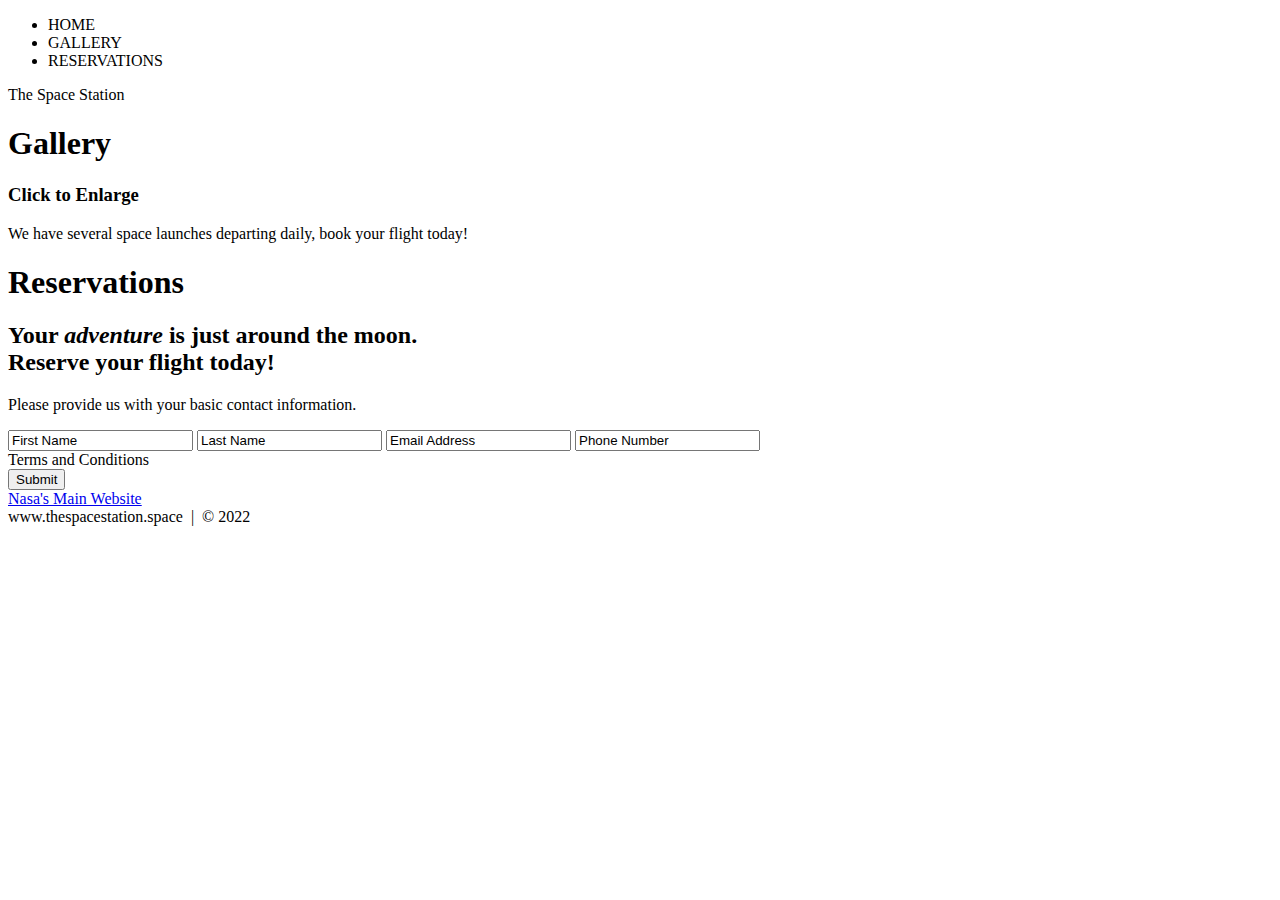
==== index.html @ 23f30620 "Initial commit of Website Project Test" ====
<!DOCTYPE html>
<html lang="en">
	<head>
		<!--Mandatory Follow-Along Coding Exercise-->
		<meta charset="utf-8">
		<title>Space Themed Test Website</title>
	</head>
	
	<body>
		<!--Navigation-->
		<div>
			<div>
				<ul>
					<li>HOME</li>
					<li>GALLERY</li>
					<li>RESERVATIONS</li>
				</ul>
			</div>
		</div>
		<!--Navigation End-->
		
		<!--Home Page-->
		<div>
			<div>
				<div>
					<span>The Space Station</span>
				</div>
			</div>
		</div>
		<!--End Home Page-->
		
		<!--Gallery Section-->
		<section>
			<div>
				<h1>Gallery</h1>
				<div>
				
					<!--Photo-Container 1-->
					<div>
						<div>
							<div>
								<h3>Click to Enlarge</h3>
								<p>We have several space launches departing daily, book your flight today!</p>
							</div>
						</div>
					</div>
					<!--End Photo Container 1-->
					
					
				</div>
			</div>
		</section>
		<!--End Gallery Section-->
		
		<!--RSVP-->
		<section>
			<div>
				<div>
					<h1>Reservations</h1>
					<div>
						<h2><span>Your <em>adventure</em> is just around the moon.</span>
							<br>Reserve your flight today!
						</h2>
						<p>
							Please provide us with your basic contact information.
						</p>
						<div>
							<form action="" method="post">
								<input class="rsvp" type="text" value="First Name">
								<input class="rsvp" type="text" value="Last Name">
								<input class="rsvp" type="text" value="Email Address">
								<input class="rsvp" type="text" value="Phone Number">
								<div class="form-spacer">
									<label class="terms">Terms and Conditions</label>
								</div>
								</div>
									<input type="submit" value="Submit">
								</div>
							</form>
						</div>
					</div>
				</div>
			</div>
		</section>
		<!--END RSVP-->
		
		<!--FOOTER-->
		<div>
			<a href="https://www.nasa.gov/" target="new">Nasa's Main Website</a><br>
			www.thespacestation.space &nbsp;|&nbsp; &copy; 2022
		</div>
		<!--END FOOTER-->
		
	
	</body>
</html>
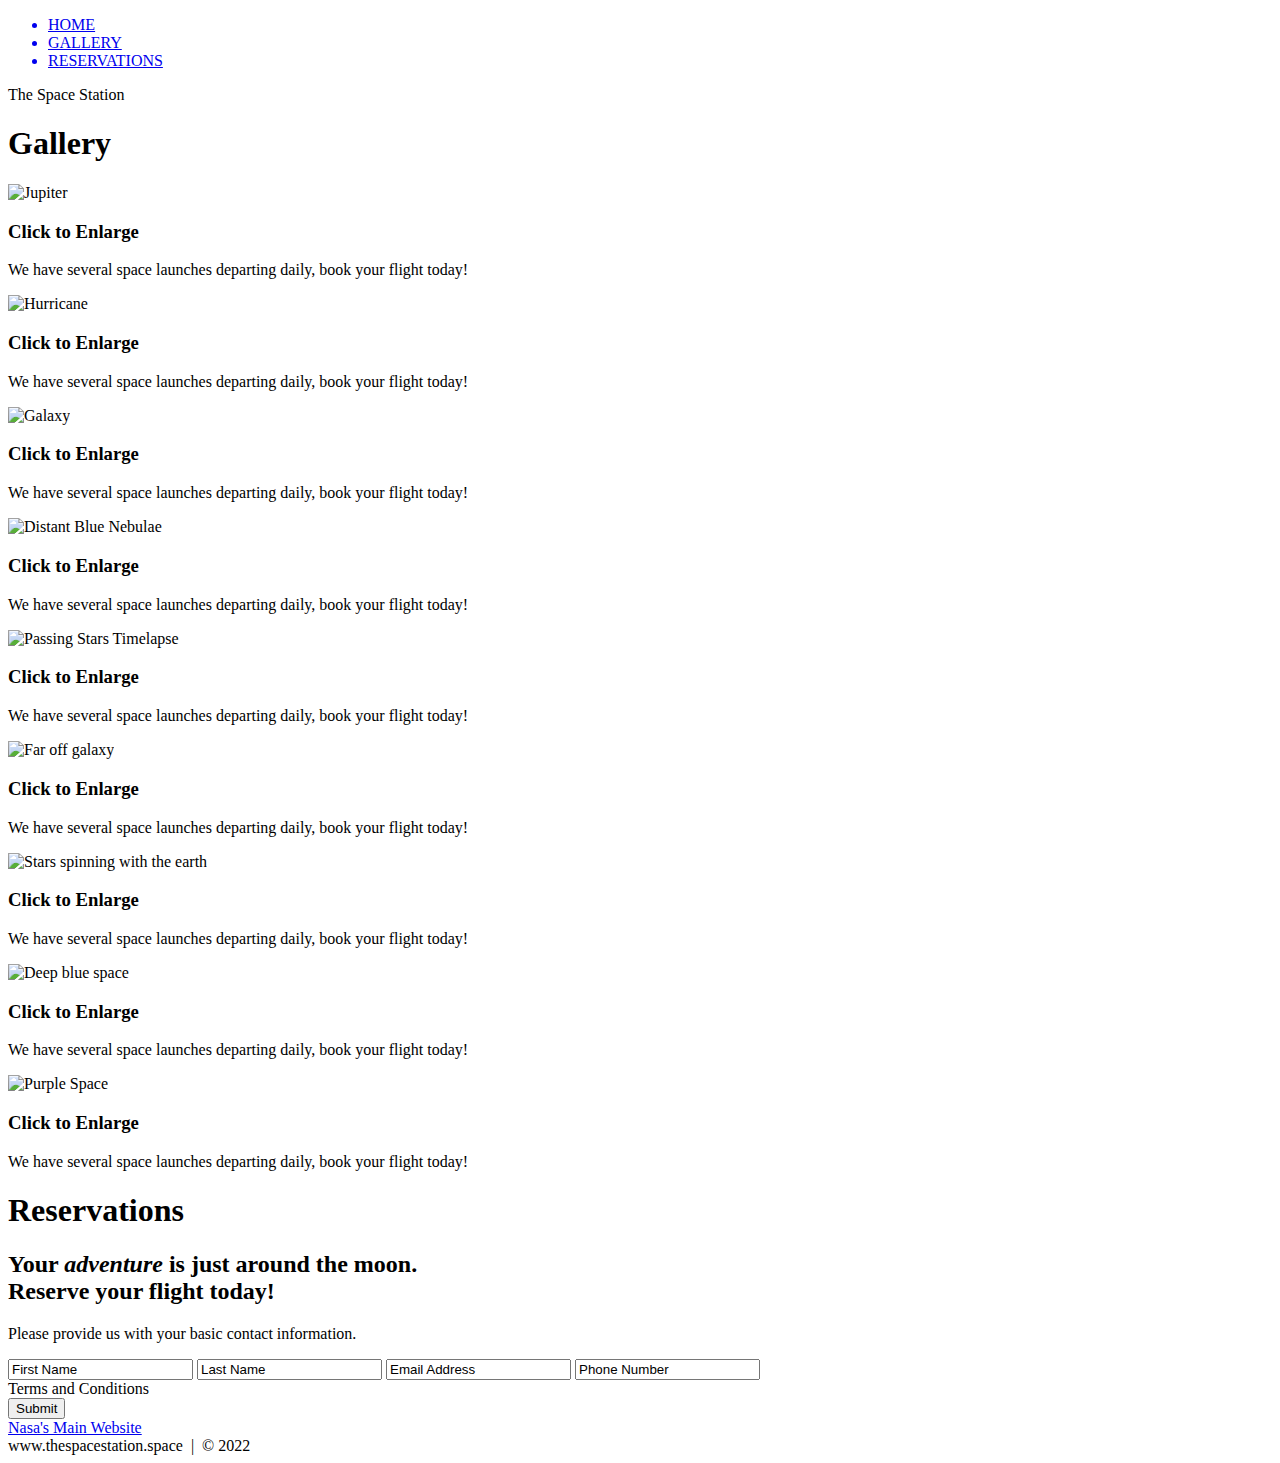
==== commit 8b59c1cc: "Add Photo Contatiners, Images and Nav" ====
--- a/index.html
+++ b/index.html
@@ -11,16 +11,16 @@
 		<div>
 			<div>
 				<ul>
-					<li>HOME</li>
-					<li>GALLERY</li>
-					<li>RESERVATIONS</li>
+					<a href="#home" id="link"><li>HOME</li></a>
+					<a href="#gallery"><li>GALLERY</li></a>
+					<a href="#contact"><li>RESERVATIONS</li></a>
 				</ul>
 			</div>
 		</div>
 		<!--Navigation End-->
 		
 		<!--Home Page-->
-		<div>
+		<div id="home">
 			<div>
 				<div>
 					<span>The Space Station</span>
@@ -31,13 +31,14 @@
 		
 		<!--Gallery Section-->
 		<section>
-			<div>
+			<div id="gallery">
 				<h1>Gallery</h1>
 				<div>
 				
 					<!--Photo-Container 1-->
 					<div>
 						<div>
+							<img src="./images/thumb/thumbnail_1.jpg" alt="Jupiter" width="400" height="250">
 							<div>
 								<h3>Click to Enlarge</h3>
 								<p>We have several space launches departing daily, book your flight today!</p>
@@ -45,6 +46,102 @@
 						</div>
 					</div>
 					<!--End Photo Container 1-->
+					
+					<!--Photo-Container 2-->
+					<div>
+						<div>
+							<img src="./images/thumb/thumbnail_2.jpg" alt="Hurricane" width="400" height="250">
+							<div>
+								<h3>Click to Enlarge</h3>
+								<p>We have several space launches departing daily, book your flight today!</p>
+							</div>
+						</div>
+					</div>
+					<!--End Photo Container 2-->
+					
+					<!--Photo-Container 3-->
+					<div>
+						<div>
+							<img src="./images/thumb/thumbnail_3.jpg" alt="Galaxy" width="400" height="250">
+							<div>
+								<h3>Click to Enlarge</h3>
+								<p>We have several space launches departing daily, book your flight today!</p>
+							</div>
+						</div>
+					</div>
+					<!--End Photo Container 3-->
+					
+					<!--Photo-Container 4-->
+					<div>
+						<div>
+							<img src="./images/thumb/thumbnail_4.jpg" alt="Distant Blue Nebulae" width="400" height="250">
+							<div>
+								<h3>Click to Enlarge</h3>
+								<p>We have several space launches departing daily, book your flight today!</p>
+							</div>
+						</div>
+					</div>
+					<!--End Photo Container 4-->
+					
+					<!--Photo-Container 5-->
+					<div>
+						<div>
+							<img src="./images/thumb/thumbnail_5.jpg" alt="Passing Stars Timelapse" width="400" height="250">
+							<div>
+								<h3>Click to Enlarge</h3>
+								<p>We have several space launches departing daily, book your flight today!</p>
+							</div>
+						</div>
+					</div>
+					<!--End Photo Container 5-->
+					
+					<!--Photo-Container 6-->
+					<div>
+						<div>
+							<img src="./images/thumb/thumbnail_6.jpg" alt="Far off galaxy" width="400" height="250">
+							<div>
+								<h3>Click to Enlarge</h3>
+								<p>We have several space launches departing daily, book your flight today!</p>
+							</div>
+						</div>
+					</div>
+					<!--End Photo Container 6-->
+					
+					<!--Photo-Container 7-->
+					<div>
+						<div>
+							<img src="./images/thumb/thumbnail_7.jpg" alt="Stars spinning with the earth" width="400" height="250">
+							<div>
+								<h3>Click to Enlarge</h3>
+								<p>We have several space launches departing daily, book your flight today!</p>
+							</div>
+						</div>
+					</div>
+					<!--End Photo Container 7-->
+					
+					<!--Photo-Container 8-->
+					<div>
+						<div>
+							<img src="./images/thumb/thumbnail_8.jpg" alt="Deep blue space" width="400" height="250">
+							<div>
+								<h3>Click to Enlarge</h3>
+								<p>We have several space launches departing daily, book your flight today!</p>
+							</div>
+						</div>
+					</div>
+					<!--End Photo Container 8-->
+					
+					<!--Photo-Container 9-->
+					<div>
+						<div>
+						<img src="./images/thumb/thumbnail_9.jpg" alt="Purple Space" width="400" height="250">
+							<div>
+								<h3>Click to Enlarge</h3>
+								<p>We have several space launches departing daily, book your flight today!</p>
+							</div>
+						</div>
+					</div>
+					<!--End Photo Container 9-->
 					
 					
 				</div>
@@ -54,7 +151,7 @@
 		
 		<!--RSVP-->
 		<section>
-			<div>
+			<div id="contact">
 				<div>
 					<h1>Reservations</h1>
 					<div>
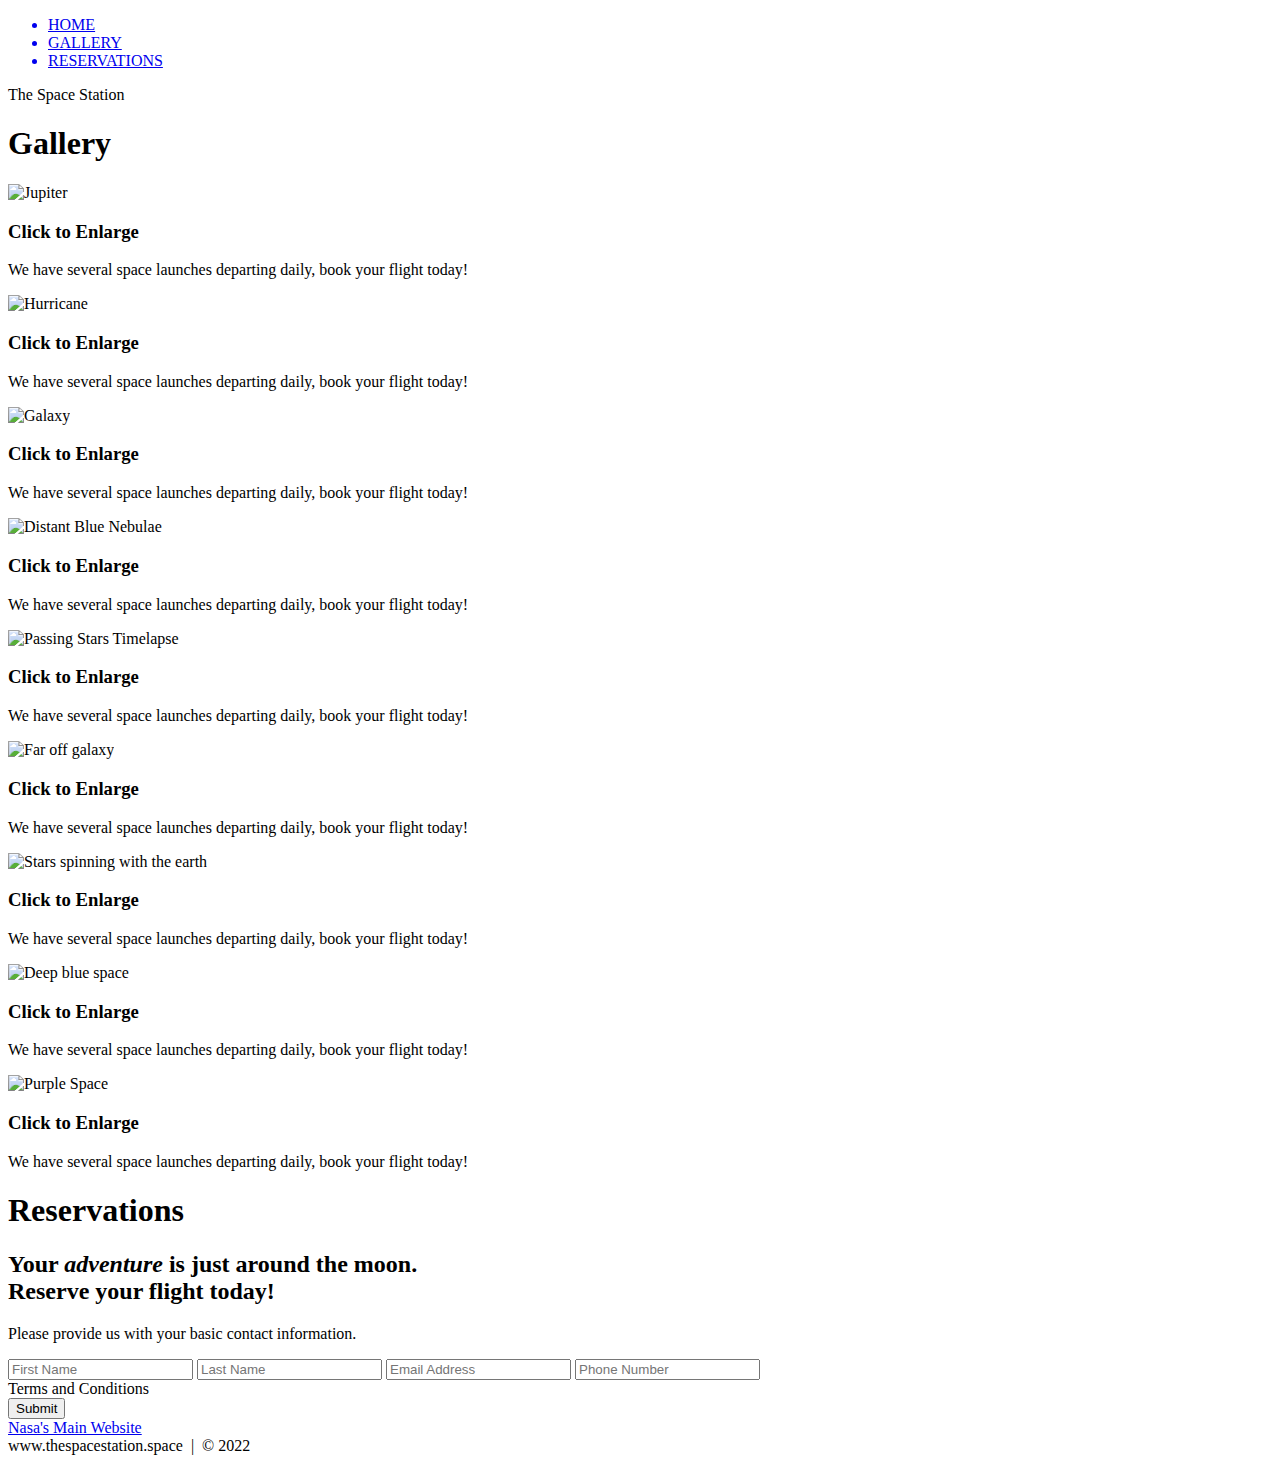
==== commit 8a4213c1: "Update index prep for css styling" ====
--- a/index.html
+++ b/index.html
@@ -3,14 +3,16 @@
 	<head>
 		<!--Mandatory Follow-Along Coding Exercise-->
 		<meta charset="utf-8">
-		<title>Space Themed Test Website</title>
+		<title>The Space Station | Resort</title>
+		<link rel="stylesheet" href="">
+		<link rel="stylesheet" href="">
 	</head>
 	
 	<body>
 		<!--Navigation-->
-		<div>
-			<div>
-				<ul>
+		<div class="wrap">
+			<div class="menu-container">
+				<ul class="menu">
 					<a href="#home" id="link"><li>HOME</li></a>
 					<a href="#gallery"><li>GALLERY</li></a>
 					<a href="#contact"><li>RESERVATIONS</li></a>
@@ -21,25 +23,25 @@
 		
 		<!--Home Page-->
 		<div id="home">
-			<div>
-				<div>
-					<span>The Space Station</span>
+			<div class="container">
+				<div class="text-center">
+					<span class="head-main">The Space Station</span>
 				</div>
 			</div>
 		</div>
 		<!--End Home Page-->
 		
 		<!--Gallery Section-->
-		<section>
-			<div id="gallery">
+		<section id="gallery">
+			<div class="container">
 				<h1>Gallery</h1>
-				<div>
+				<div class="flex-container">
 				
 					<!--Photo-Container 1-->
-					<div>
-						<div>
-							<img src="./images/thumb/thumbnail_1.jpg" alt="Jupiter" width="400" height="250">
-							<div>
+					<div class="photo-container">
+						<div class="photo">
+							<img src="./images/thumb/thumbnail_1.jpg" alt="Jupiter">
+							<div class="photo-overlay">
 								<h3>Click to Enlarge</h3>
 								<p>We have several space launches departing daily, book your flight today!</p>
 							</div>
@@ -48,10 +50,10 @@
 					<!--End Photo Container 1-->
 					
 					<!--Photo-Container 2-->
-					<div>
-						<div>
-							<img src="./images/thumb/thumbnail_2.jpg" alt="Hurricane" width="400" height="250">
-							<div>
+					<div class="photo-container">
+						<div class="photo">
+							<img src="./images/thumb/thumbnail_2.jpg" alt="Hurricane">
+							<div class="photo-overlay">
 								<h3>Click to Enlarge</h3>
 								<p>We have several space launches departing daily, book your flight today!</p>
 							</div>
@@ -60,10 +62,10 @@
 					<!--End Photo Container 2-->
 					
 					<!--Photo-Container 3-->
-					<div>
-						<div>
-							<img src="./images/thumb/thumbnail_3.jpg" alt="Galaxy" width="400" height="250">
-							<div>
+					<div class="photo-container">
+						<div class="photo">
+							<img src="./images/thumb/thumbnail_3.jpg" alt="Galaxy">
+							<div class="photo-overlay">
 								<h3>Click to Enlarge</h3>
 								<p>We have several space launches departing daily, book your flight today!</p>
 							</div>
@@ -72,10 +74,10 @@
 					<!--End Photo Container 3-->
 					
 					<!--Photo-Container 4-->
-					<div>
-						<div>
-							<img src="./images/thumb/thumbnail_4.jpg" alt="Distant Blue Nebulae" width="400" height="250">
-							<div>
+					<div class="photo-container">
+						<div class="photo">
+							<img src="./images/thumb/thumbnail_4.jpg" alt="Distant Blue Nebulae">
+							<div class="photo-overlay">
 								<h3>Click to Enlarge</h3>
 								<p>We have several space launches departing daily, book your flight today!</p>
 							</div>
@@ -84,10 +86,10 @@
 					<!--End Photo Container 4-->
 					
 					<!--Photo-Container 5-->
-					<div>
-						<div>
-							<img src="./images/thumb/thumbnail_5.jpg" alt="Passing Stars Timelapse" width="400" height="250">
-							<div>
+					<div class="photo-container">
+						<div class="photo">
+							<img src="./images/thumb/thumbnail_5.jpg" alt="Passing Stars Timelapse">
+							<div class="photo-overlay">
 								<h3>Click to Enlarge</h3>
 								<p>We have several space launches departing daily, book your flight today!</p>
 							</div>
@@ -96,10 +98,10 @@
 					<!--End Photo Container 5-->
 					
 					<!--Photo-Container 6-->
-					<div>
-						<div>
-							<img src="./images/thumb/thumbnail_6.jpg" alt="Far off galaxy" width="400" height="250">
-							<div>
+					<div class="photo-container">
+						<div class="photo">
+							<img src="./images/thumb/thumbnail_6.jpg" alt="Far off galaxy">
+							<div class="photo-overlay">
 								<h3>Click to Enlarge</h3>
 								<p>We have several space launches departing daily, book your flight today!</p>
 							</div>
@@ -108,10 +110,10 @@
 					<!--End Photo Container 6-->
 					
 					<!--Photo-Container 7-->
-					<div>
-						<div>
-							<img src="./images/thumb/thumbnail_7.jpg" alt="Stars spinning with the earth" width="400" height="250">
-							<div>
+					<div class="photo-container">
+						<div class="photo">
+							<img src="./images/thumb/thumbnail_7.jpg" alt="Stars spinning with the earth">
+							<div class="photo-overlay">
 								<h3>Click to Enlarge</h3>
 								<p>We have several space launches departing daily, book your flight today!</p>
 							</div>
@@ -120,10 +122,10 @@
 					<!--End Photo Container 7-->
 					
 					<!--Photo-Container 8-->
-					<div>
-						<div>
-							<img src="./images/thumb/thumbnail_8.jpg" alt="Deep blue space" width="400" height="250">
-							<div>
+					<div class="photo-container">
+						<div class="photo">
+							<img src="./images/thumb/thumbnail_8.jpg" alt="Deep blue space">
+							<div class="photo-overlay">
 								<h3>Click to Enlarge</h3>
 								<p>We have several space launches departing daily, book your flight today!</p>
 							</div>
@@ -132,10 +134,10 @@
 					<!--End Photo Container 8-->
 					
 					<!--Photo-Container 9-->
-					<div>
-						<div>
-						<img src="./images/thumb/thumbnail_9.jpg" alt="Purple Space" width="400" height="250">
-							<div>
+					<div class="photo-container">
+						<div class="photo">
+						<img src="./images/thumb/thumbnail_9.jpg" alt="Purple Space">
+							<div class="photo-overlay">
 								<h3>Click to Enlarge</h3>
 								<p>We have several space launches departing daily, book your flight today!</p>
 							</div>
@@ -150,27 +152,28 @@
 		<!--End Gallery Section-->
 		
 		<!--RSVP-->
-		<section>
-			<div id="contact">
-				<div>
-					<h1>Reservations</h1>
-					<div>
+		<section id="contact">
+			<div class="container">
+				<div class="heading-padding">
+					<h1 class="heading-padding">Reservations</h1>
+					<div class="reservation">
 						<h2><span>Your <em>adventure</em> is just around the moon.</span>
-							<br>Reserve your flight today!
+							<br/>Reserve your flight today!
 						</h2>
-						<p>
+						<p class="rsvp-text">
 							Please provide us with your basic contact information.
 						</p>
-						<div>
+						<div class="form-rsvp">
 							<form action="" method="post">
-								<input class="rsvp" type="text" value="First Name">
-								<input class="rsvp" type="text" value="Last Name">
-								<input class="rsvp" type="text" value="Email Address">
-								<input class="rsvp" type="text" value="Phone Number">
+								<input class="rsvp" type="text" value="" placeholder="First Name">
+								<input class="rsvp" type="text" value="" placeholder="Last Name">
+								<input class="rsvp" type="text" value="" placeholder="Email Address">
+								<input class="rsvp" type="text" value="" placeholder="Phone Number">
+								
 								<div class="form-spacer">
 									<label class="terms">Terms and Conditions</label>
 								</div>
-								</div>
+								<div class="submit">
 									<input type="submit" value="Submit">
 								</div>
 							</form>
@@ -182,7 +185,7 @@
 		<!--END RSVP-->
 		
 		<!--FOOTER-->
-		<div>
+		<div id="footer">
 			<a href="https://www.nasa.gov/" target="new">Nasa's Main Website</a><br>
 			www.thespacestation.space &nbsp;|&nbsp; &copy; 2022
 		</div>
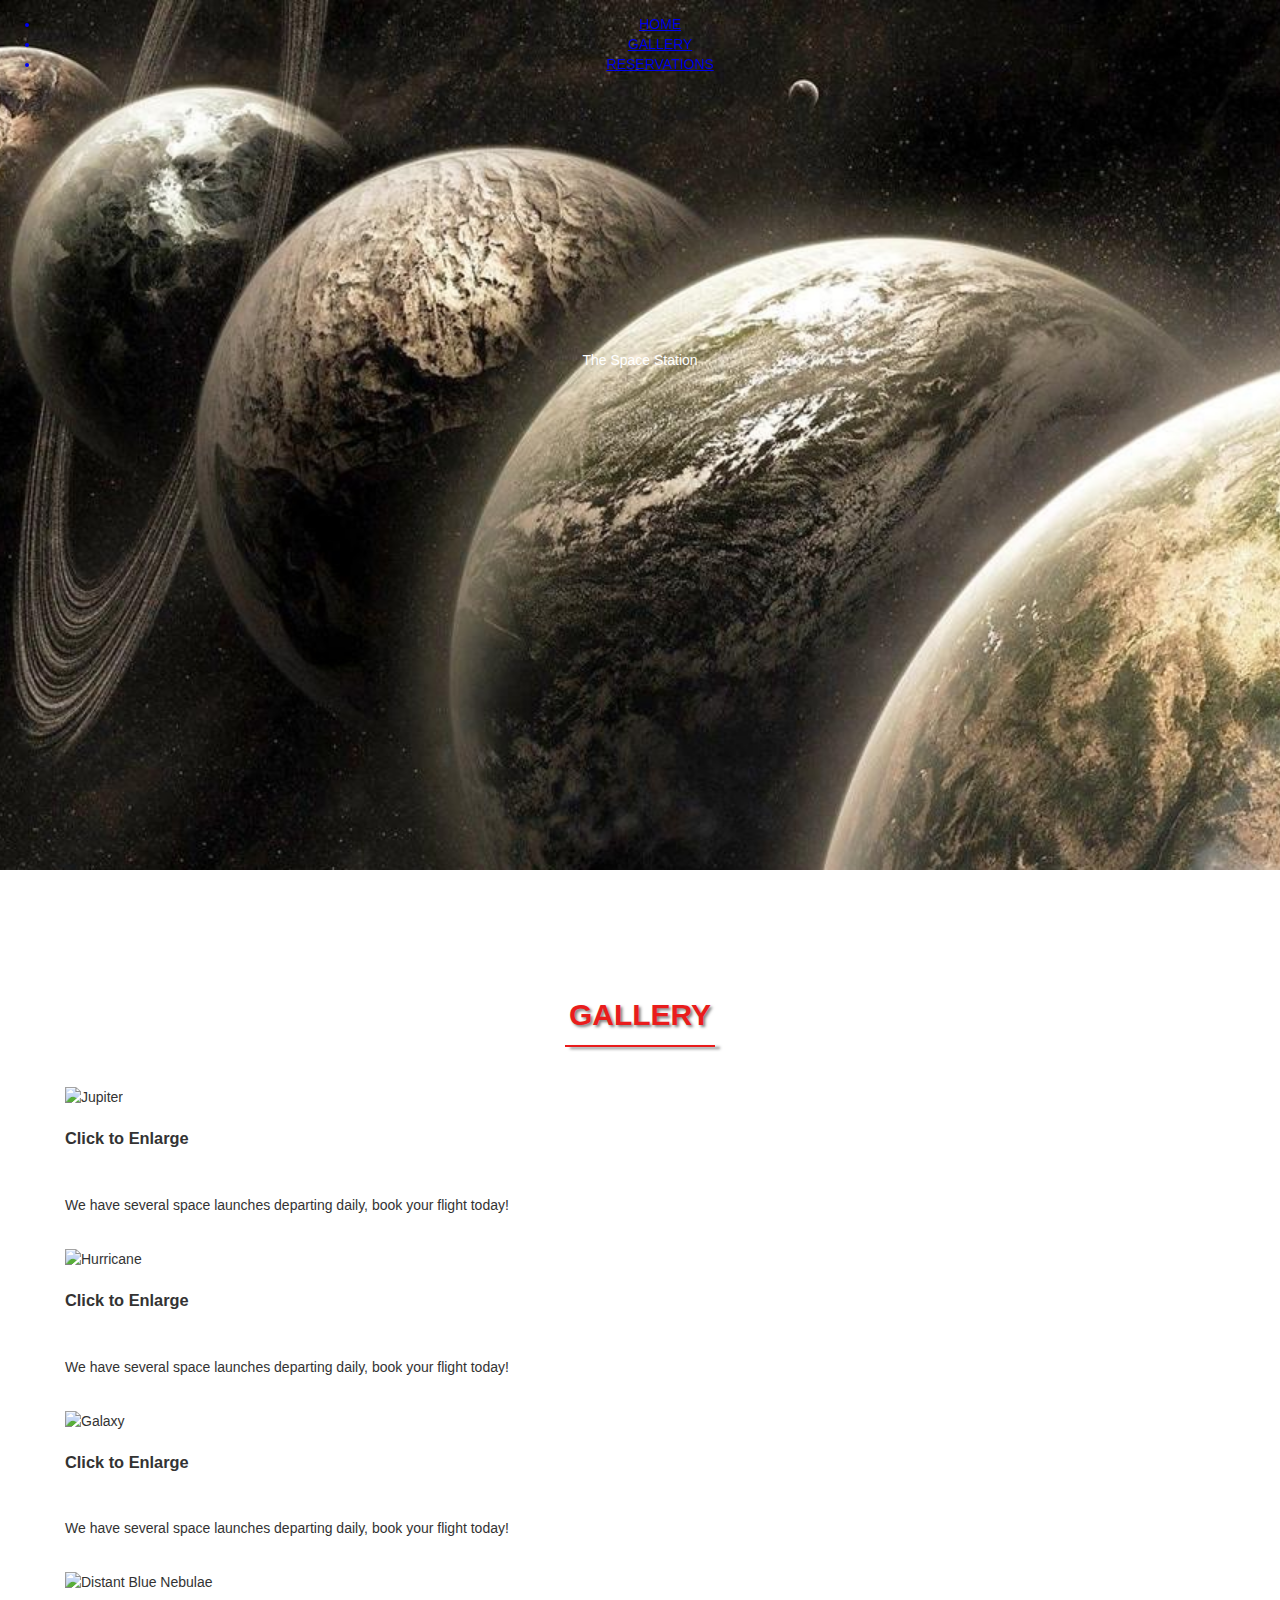
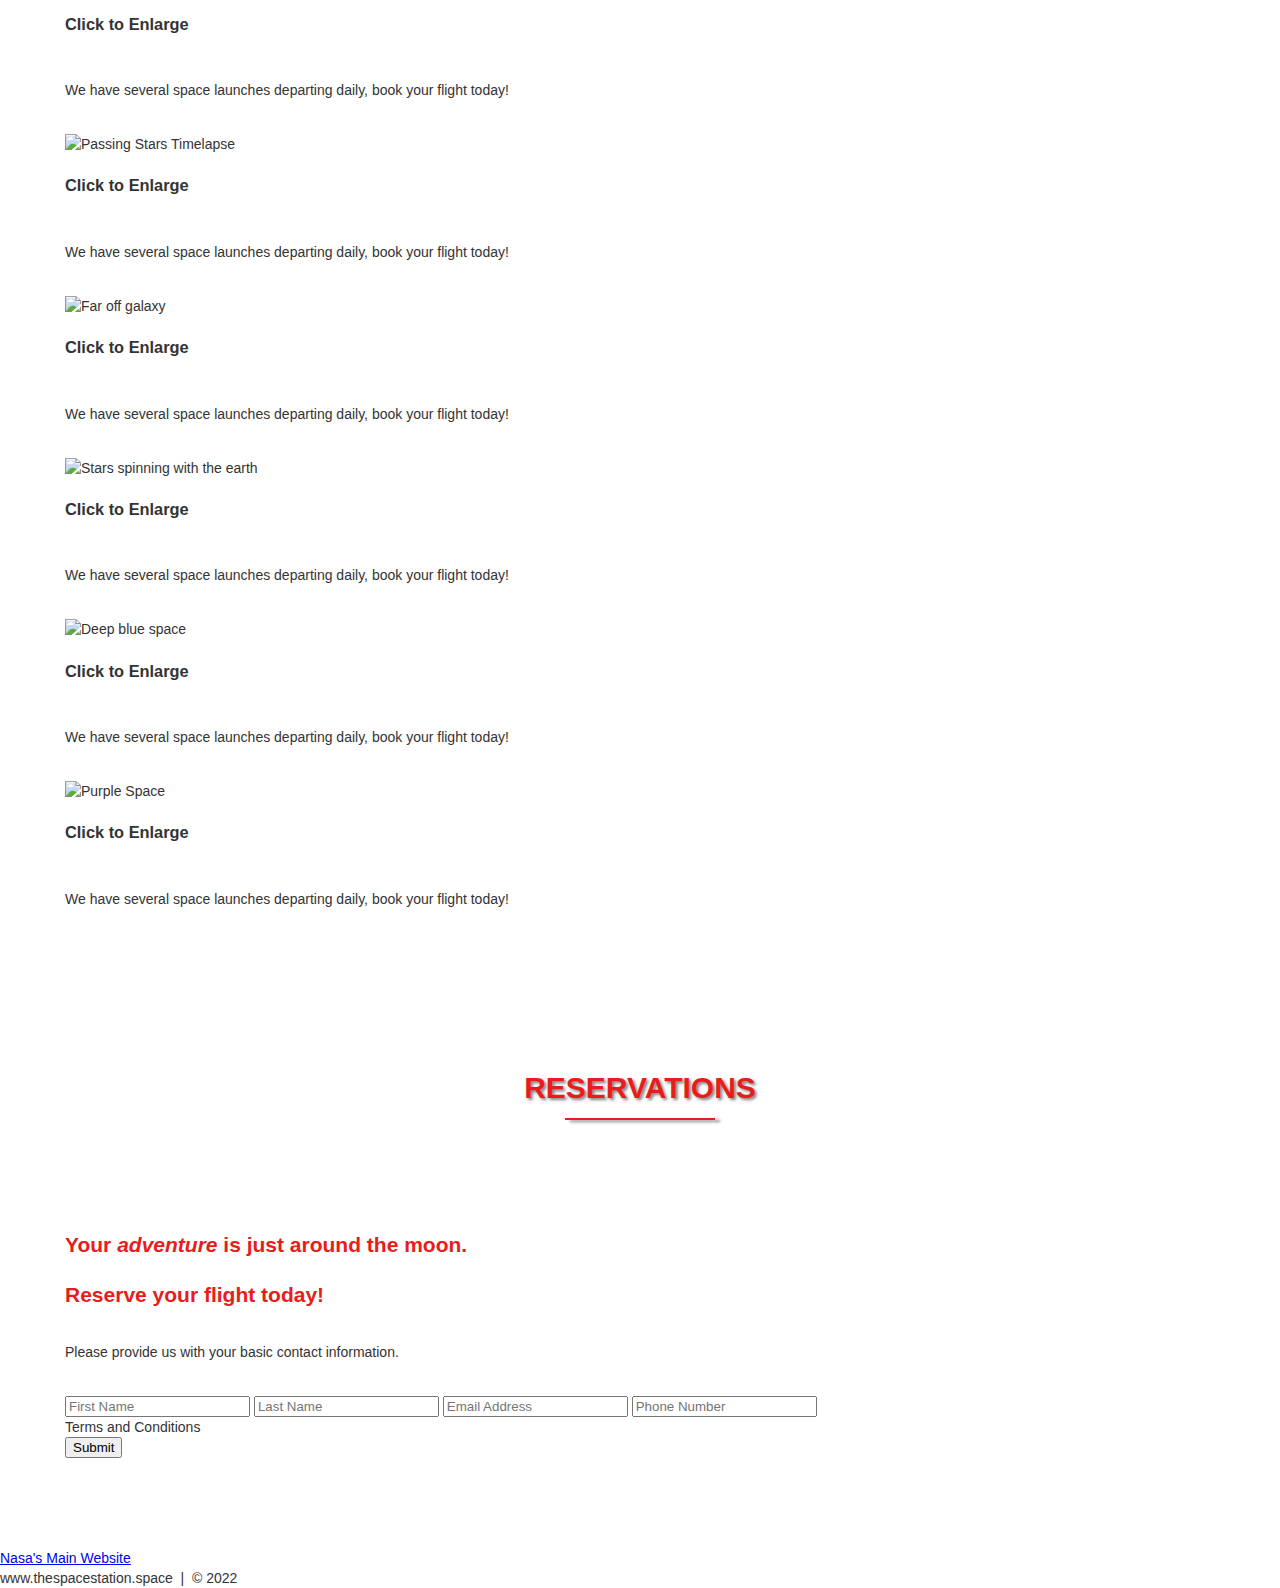
==== commit 8145b93a: "Shared CSS Setup, Animations Css Created" ====
--- a/index.html
+++ b/index.html
@@ -4,8 +4,8 @@
 		<!--Mandatory Follow-Along Coding Exercise-->
 		<meta charset="utf-8">
 		<title>The Space Station | Resort</title>
-		<link rel="stylesheet" href="">
-		<link rel="stylesheet" href="">
+		<link rel="stylesheet" href="./css/shared.css">
+		<link rel="stylesheet" href="./css/animations.css">
 	</head>
 	
 	<body>
--- a/css/shared.css
+++ b/css/shared.css
@@ -0,0 +1,160 @@
+html {
+    font-family: sans-serif;
+    font-size: 62.5%;
+    -webkit-tap-highlight-color: rgba(0,0,0,0);
+    -webkit-text-size-adjust: 100%;
+    -ms-text-size-adjust: 100%;
+}
+
+body {
+    font-size:14px;
+    margin: 0;
+    font-family: "Helvetica Neue", Helvetica, Arial, sans-serif;
+    line-height: 1.42857143;
+    color: #333;
+    background-color: #fff;
+}
+
+footer,
+nav {
+    display:block;
+}
+
+h1,h2,h3,h4,h5 {
+    font-family: 'Open Sans', sans-serif;
+}
+
+h1 {
+    line-height: 50px;
+    font-weight: 900;
+    font-size: 30px;
+    text-transform: uppercase;
+    text-align: center;
+    color: #E91C1C;
+    text-shadow: 2px 2px 3px rgba(0,0,0,0.5);
+}
+
+h1::after { /*This is the underline*/
+    display: block;
+    content: "";
+    height: 2px;
+    width: 150px;
+    background: #E91C1C;
+    margin: 5px auto 40px;
+    box-shadow: 5px 2px 3px rgba(0,0,0,0.5);
+
+}
+
+h2 {
+    line-height: 50px;
+    color: #E91C1C;
+}
+
+h3 {
+    line-height: 30px;
+    padding-bottom: 20px;
+}
+
+h4 {
+    line-height: 40px;
+    padding-bottom: 0px;
+    padding-top: 25px;
+    font-size: 22px;
+    font-weight: 900;
+}
+
+p {
+    font-weight: 300;
+    line-height: 30px;
+    padding-bottom: 15px;
+}
+
+.text-center {
+    text-align: center;
+}
+
+.heading-padding {
+    padding-bottom: 40px;
+}
+
+section {
+    padding-top: 50px;
+    margin: 50px;
+}
+
+.navbar{
+    height: 105px;
+    max-height: 340px;
+    display: block;
+}
+
+.container {
+    padding-right: 15px;
+    padding-left: 15px;
+    margin-right: auto;
+    margin-left: auto;
+}
+
+.container-fluid {
+    padding-right: 15px;
+    padding-left: 15px;
+    margin-right: auto;
+    margin-left: auto;
+}
+
+.row {
+    margin-right: -15px;
+    margin-left: -15px;
+}
+
+.clearfix::after,
+.container::after,
+.navbar::after {
+    clear: both;
+    display: table;
+    content: "";
+}
+
+.wrap {
+    height: 100%;
+    width: 100%;
+    position: absolute;
+    /* This ensures images can't render outside their container without forcing scrollbars*/
+    overflow: hidden;
+    top: 0;
+    left: 0;
+    text-align: center;
+}
+
+.menu-container {
+    max-height: 340px;
+    margin: 0% auto;
+    content: "";
+    /* Top: 0;
+    left: 0; */
+    /*position: absolute; *//*to the top edge of the screen*/
+    width: 100%;
+    position: fixed;
+    z-index: 100;
+    /*background-color: rgba(255, 255, 255, 0.5);*/
+}
+
+/* Home Section Styles*/
+
+#home {
+    background: url(../images/planets.jpg) no-repeat 50% 50%;
+    background-attachment: fixed;
+    -webkit-background-size: cover;
+    -moz-background-size: cover;
+    -o-background-size: cover;
+    background-size: cover;
+    width: 100%;
+    display: block;
+    height: auto;
+    padding-top: 350px; /* This is the spacer before the Main title Logo*/
+    padding-bottom: 500px; /* This is the spacer after the Main title Logo*/
+    color:#fff;
+
+}
+
+
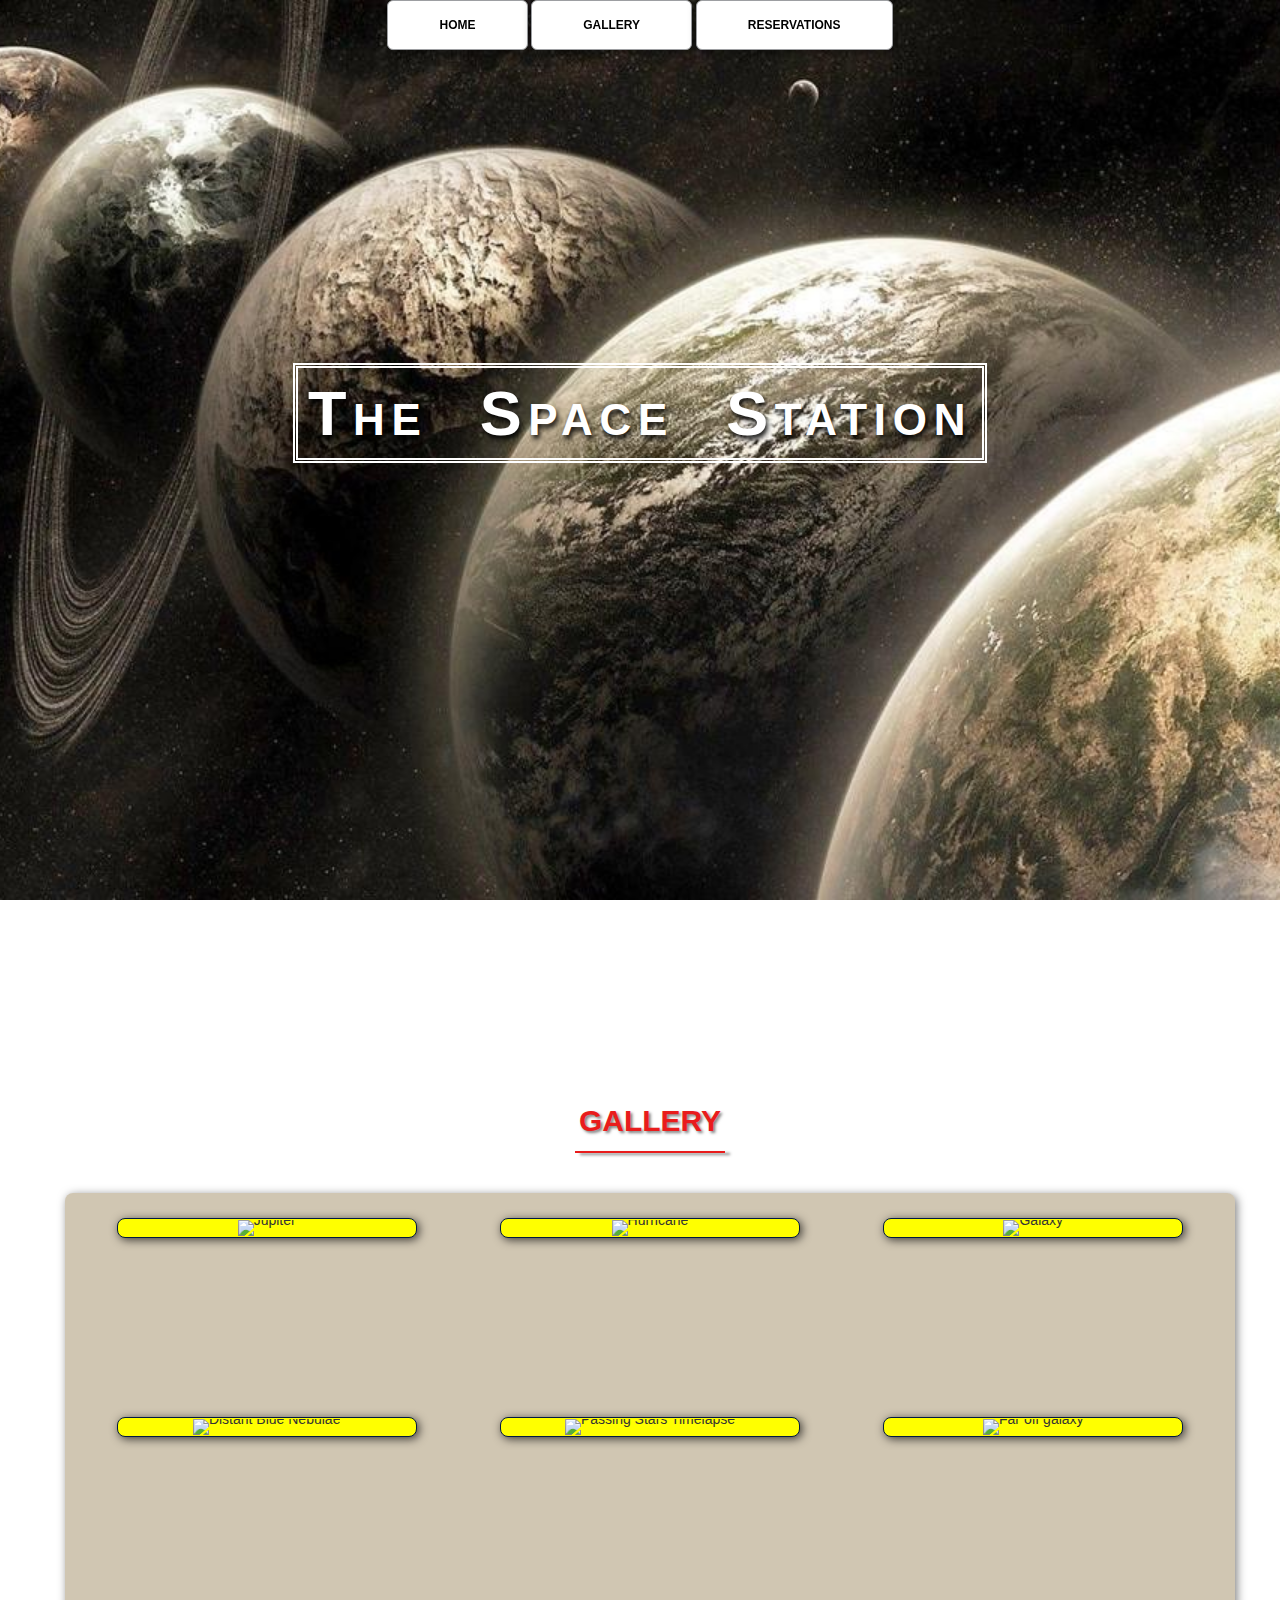
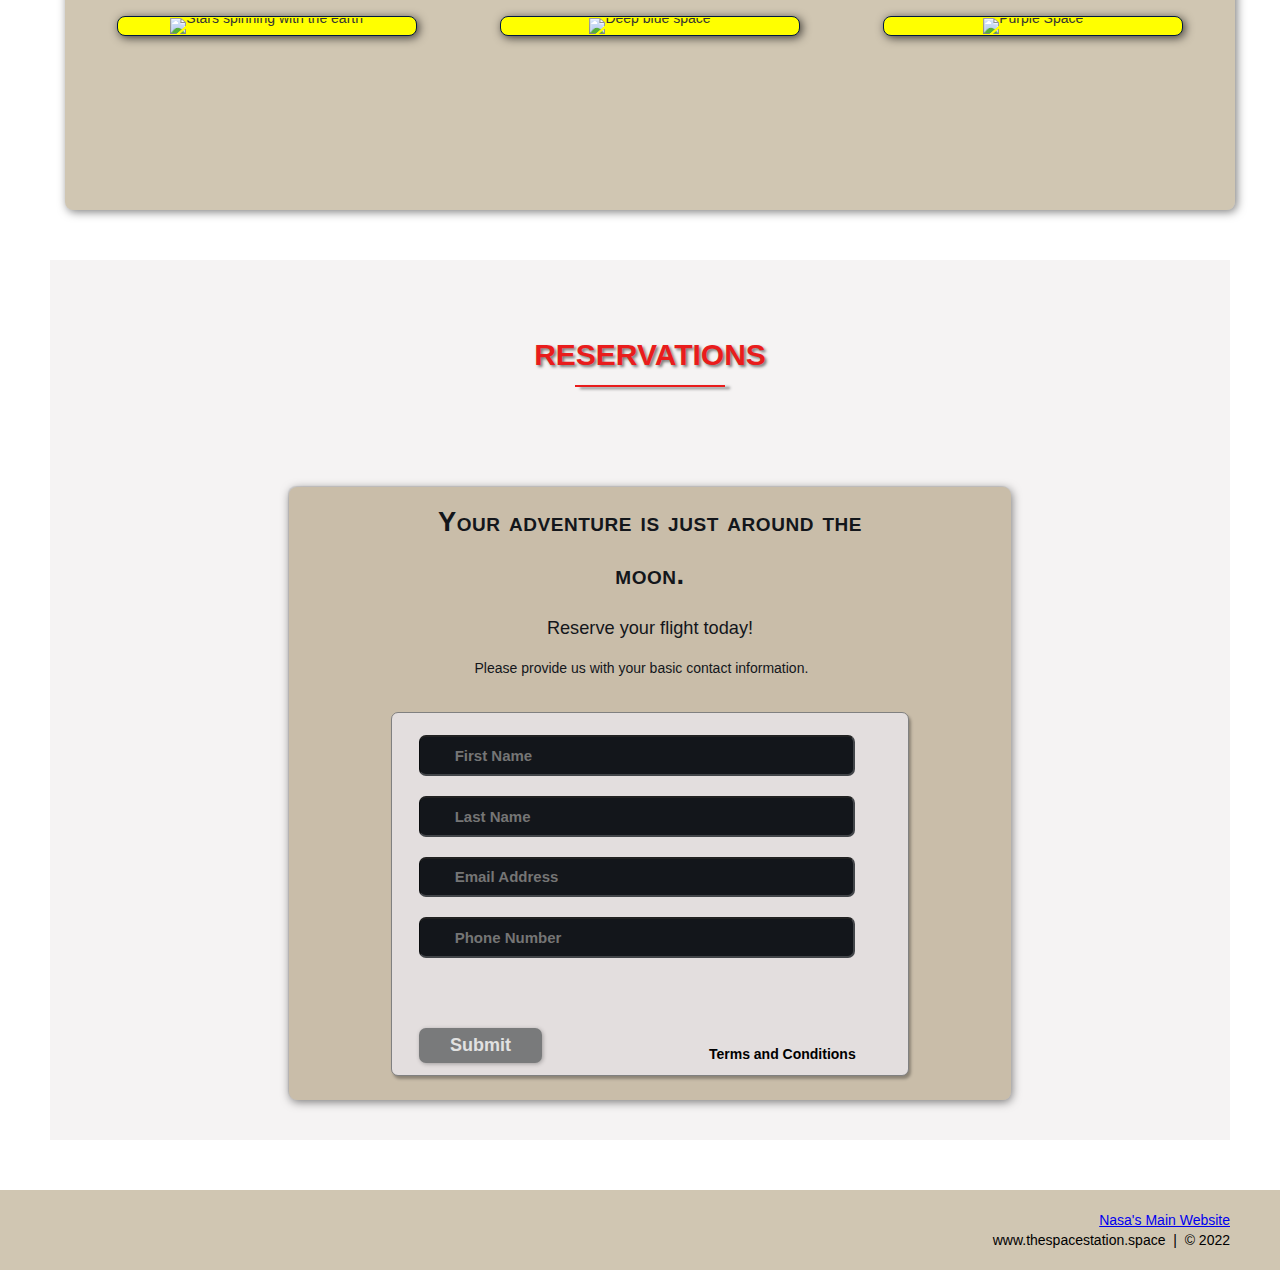
==== commit 6a52ad62: "Complete Website with CSS and Form" ====
--- a/index.html
+++ b/index.html
@@ -55,7 +55,7 @@
 							<img src="./images/thumb/thumbnail_2.jpg" alt="Hurricane">
 							<div class="photo-overlay">
 								<h3>Click to Enlarge</h3>
-								<p>We have several space launches departing daily, book your flight today!</p>
+								<p>Once around the Earth trips on discount this week only!</p>
 							</div>
 						</div>
 					</div>
@@ -67,7 +67,7 @@
 							<img src="./images/thumb/thumbnail_3.jpg" alt="Galaxy">
 							<div class="photo-overlay">
 								<h3>Click to Enlarge</h3>
-								<p>We have several space launches departing daily, book your flight today!</p>
+								<p>Visit the James Webb in person for quick nebula snaps!</p>
 							</div>
 						</div>
 					</div>
@@ -79,7 +79,7 @@
 							<img src="./images/thumb/thumbnail_4.jpg" alt="Distant Blue Nebulae">
 							<div class="photo-overlay">
 								<h3>Click to Enlarge</h3>
-								<p>We have several space launches departing daily, book your flight today!</p>
+								<p>The deep blue waits for you.</p>
 							</div>
 						</div>
 					</div>
@@ -91,7 +91,7 @@
 							<img src="./images/thumb/thumbnail_5.jpg" alt="Passing Stars Timelapse">
 							<div class="photo-overlay">
 								<h3>Click to Enlarge</h3>
-								<p>We have several space launches departing daily, book your flight today!</p>
+								<p>Skies unlike any others.</p>
 							</div>
 						</div>
 					</div>
@@ -115,7 +115,7 @@
 							<img src="./images/thumb/thumbnail_7.jpg" alt="Stars spinning with the earth">
 							<div class="photo-overlay">
 								<h3>Click to Enlarge</h3>
-								<p>We have several space launches departing daily, book your flight today!</p>
+								<p>Deep space slumber travel available now. Arrive fresh from a 10 year nap!</p>
 							</div>
 						</div>
 					</div>
@@ -127,7 +127,7 @@
 							<img src="./images/thumb/thumbnail_8.jpg" alt="Deep blue space">
 							<div class="photo-overlay">
 								<h3>Click to Enlarge</h3>
-								<p>We have several space launches departing daily, book your flight today!</p>
+								<p>Worry free automated piloting, ~1% crash rate!</p>
 							</div>
 						</div>
 					</div>
@@ -139,7 +139,7 @@
 						<img src="./images/thumb/thumbnail_9.jpg" alt="Purple Space">
 							<div class="photo-overlay">
 								<h3>Click to Enlarge</h3>
-								<p>We have several space launches departing daily, book your flight today!</p>
+								<p>If you're wealthy, we want to show you the stars!</p>
 							</div>
 						</div>
 					</div>
@@ -157,7 +157,7 @@
 				<div class="heading-padding">
 					<h1 class="heading-padding">Reservations</h1>
 					<div class="reservation">
-						<h2><span>Your <em>adventure</em> is just around the moon.</span>
+						<h2><span>Your adventure is just around the moon.</span>
 							<br/>Reserve your flight today!
 						</h2>
 						<p class="rsvp-text">
--- a/css/shared.css
+++ b/css/shared.css
@@ -157,4 +157,215 @@
 
 }
 
-
+.head-main {
+    text-shadow: 2px 4px 5px rgba(0,0,0,0.9);
+    font-variant: small-caps;
+    color: #fff;
+    letter-spacing: 5pt;
+    word-spacing: 21pt;
+    font-size: 4.5em;
+    text-align: left;
+    font-family: impact, sans-serif;
+    line-height: 2;
+    font-weight: 900;
+    border: 5px double #fff;
+    padding: 10px;      
+}
+
+.head-sub-main {
+    font-size: 23px;
+    font-weight: 500;
+    padding: 50px 20px 10px 20px;
+    text-transform: uppercase;
+}
+
+.head-last {
+    font-size: 18px;
+    font-weight: 900;
+    padding: 50px 20px 20px 20px;
+    border: 1px dotted #fff;
+    padding: 5px;
+}
+
+
+/* Contact Styles */
+
+.flex-container {
+    display: -webkit-flex;
+    display: flex;
+    flex-wrap: wrap;
+    padding: 10px;
+    border-radius: 8px;
+    margin: 0px auto;
+    background-color: rgba(100,65,0,0.3);
+    box-shadow: 2px 2px 10px 0 rgba(0,0,0,0.5);
+}
+
+#contact {
+    background-color: #f5f3f3;
+}
+
+.reservation {
+    width: 60%;
+    padding: 10px;
+    border-radius: 8px;
+    margin: 0px auto;
+    background-color: rgba(100,65,0,.3);
+    box-shadow: -1px -1px 1px 0 rgba(0,0,0,0.1), 1px 2px 10px 0 rgba(0,0,0,0.5);
+}
+
+.reservation h2 {
+    width: 70%;
+    text-align: center;
+    margin: 0 auto;
+    color: #13161B;
+    font-weight: 500;
+    font-size: 1.3em;
+    letter-spacing: 0pt;
+    word-spacing: 0pt;
+}
+
+.reservation h2 span {
+    width: 70%;
+    text-align: center;
+    margin: 0 auto;
+    color: #13161B;
+    font-weight: 900;
+    font-size: 1.5em;
+    font-variant: small-caps;
+    letter-spacing: .4pt;
+    word-spacing: .3pt;
+}
+
+.reservation p {
+    color: #13161B;
+    width: 50%;
+    margin: 0 auto;
+}
+
+.reservation form {
+    font-size: 15px;
+    outline: none;
+    font-weight: 600;
+    color: #8D8E8F;
+    padding: 12px 12px;
+    width: 70%;
+    border: 1px solid #808080;
+    margin: 2% auto;
+    border-radius: 7px;
+    background: rgb(227,222,222);
+    box-shadow: 2px 3px 3px 0px rgba(0, 0, 0, 0.3);
+    font-family: 'Raleway', sans-serif;
+}
+
+.reservation input[type="text"] {
+    font-size: 15px;
+    outline: none;
+    font-weight: 600;
+    color: #8D8E8F;
+    padding: 2% 1% 2% 7%;
+    width: 80%;
+    border-top: 1p solid #090B0D;
+    border-right: 2px solid #424549;
+    border-bottom: 2px solid #424549;
+    border-left: 1px solid #090B0D;
+    margin: 10px 1em;
+    border-radius: 7px;
+    background: #13161B;
+    box-shadow: inset 0px 3px 0px 0px rgba(5 ,5 ,5 0.15);
+    font-family: 'Raleway', sans-serif;
+}
+
+.reservation input[type="text"]:hover {
+    box-shadow: 0 0 18px rgba(100,65,0,0.8);
+}
+
+.form-spacer {
+    padding: 30px 39px;
+}
+
+.terms {
+    margin: 30px 1px 0 0;
+    padding-left: 52px;
+    font-size: 14px;
+    line-height: 5px;
+    color: #000;
+    cursor: pointer;
+    font-family: 'Raleway', sans-serif;
+    font-weight: 600;
+    position: relative;
+    display: inline;
+    float: right;
+    margin-top: 13%;
+}
+
+.terms:hover {
+    color: orange;
+    text-decoration: underline;
+}
+
+.submit input[type="submit"] {
+    color: rgb(225,225,225);
+    cursor: pointer;
+    border: none;
+    font-weight: 900;
+    outline: none;
+    text-align: center;
+    font-family: 'Raleway', sans-serif;
+    margin: 0px 3%;
+    padding: 7px 0px;
+    width: 25%;
+    font-size: 18px;
+    transition: border-color 0.3s color 0.3s background-color 0.3s;
+    border-radius: 7px;
+    background-color: #797a7b;
+    box-shadow: 1px 1px 4px 0 rgba(0,0,0,0.3);
+}
+
+.submit input[type="submit"]:hover {
+    color: #000;
+    background-color: #8D8E8F;
+    box-shadow: inset 1px 2px 15px 0 rgba(0,0,0,0.5);
+}
+
+/* Footer Styles */
+
+#footer {
+    background-color: rgba(100,65,0,.3);
+    color: #000;
+    text-shadow: 2px 2px 8px 0 (0,0,0,0.4);
+    padding: 20px 50px 20px 50px;
+    text-align: right;
+}
+
+/* Media Queries */
+
+@media all and (max-width: 640px) and (min-width: 381px) {
+    .head-main {
+        font-size: 28px;
+    }
+}
+
+@media all and (max-width: 381px) and (min-width: 200px) {
+    .head-main {
+        font-size: 24px;
+    }
+}
+
+@media (min-width: 768px) {
+    .container {
+        width: 750px;
+    }
+}
+
+@media (min-width: 992px) {
+    .container {
+        width: 970px;
+    }
+}
+
+@media (min-width: 1200px) {
+    .container {
+        width: 1170px;
+    }
+}
--- a/css/animations.css
+++ b/css/animations.css
@@ -0,0 +1,103 @@
+/* Menu Section Animation */
+
+.menu {
+    color: #f00;
+    font: bold 12px/18px sans-serif;
+    text-align: center;
+    display: inline;
+    margin: 0% auto;
+    padding: 0;
+    list-style: none;
+    text-decoration: none;
+}
+
+.menu li {
+    color: #000;
+    background-color: rgba(255,255,255,1);
+    display: inline-block;
+    margin: 0% auto;
+    position: relative;
+    padding: 15px 4%;
+    border: 1px solid #9D9FA2;
+    box-shadow: 2px 2px 10px 0 rgba(0,0,0,0.5);
+    border-radius: 6px;
+    /*background-color: #052136;*/
+    cursor: pointer;
+    transition-property: background;
+    transition-duration: .4s;
+    transition-delay: 0s;
+    transition-timing-function: ease-in-out;
+}
+
+.menu li:hover {
+    color: #f00;
+    background-color: rgba(100,65,0,0.3);
+}
+
+/* Gallery */
+
+.photo {
+    position: relative;
+    line-height: 0;
+    margin-bottom: 2em;
+    overflow: hidden;
+    border-radius: 8px;
+    padding: 1px;
+    border: 1px solid #021a40;
+    background-color: #ff0;
+    box-shadow: 2px 2px 10px 0 rgba(0,0,0,.7);
+}
+
+.photo-container {
+    text-align: center;
+    margin: 15px auto;
+    width: 300px;
+    height: 169px;
+}
+
+.photo-container img {
+    max-width: 100%;
+    width: 300px;
+    height: 169px;
+}
+
+.photo-overlay {
+    color: #fff;
+    position: absolute;
+    top: 0;
+    right: 0;
+    bottom: 0;
+    left: 0;
+    padding-left: 20px;
+    padding-right: 20px;
+    justify-content: center;  /* For centering text inside .photo-overlay */
+    align-items: center;
+    background: rgba(0,0,0,0.5);
+}
+
+.white-head {
+    color: #C9BDAA;
+    margin-top: 5%;
+}
+
+/* Photo Overlay Transitions */
+
+.photo-overlay {
+    opacity: 0;
+    transition: opacity .5s;
+    border-radius: 10px;
+    cursor: pointer;
+}
+
+.photo-overlay:hover {
+    opacity: 1;
+}
+
+.photo img {
+    transition: transform .5s;
+    transform-origin: 50% 50%;
+}
+
+.photo:hover img {
+    transform: scale(1.1);
+}
